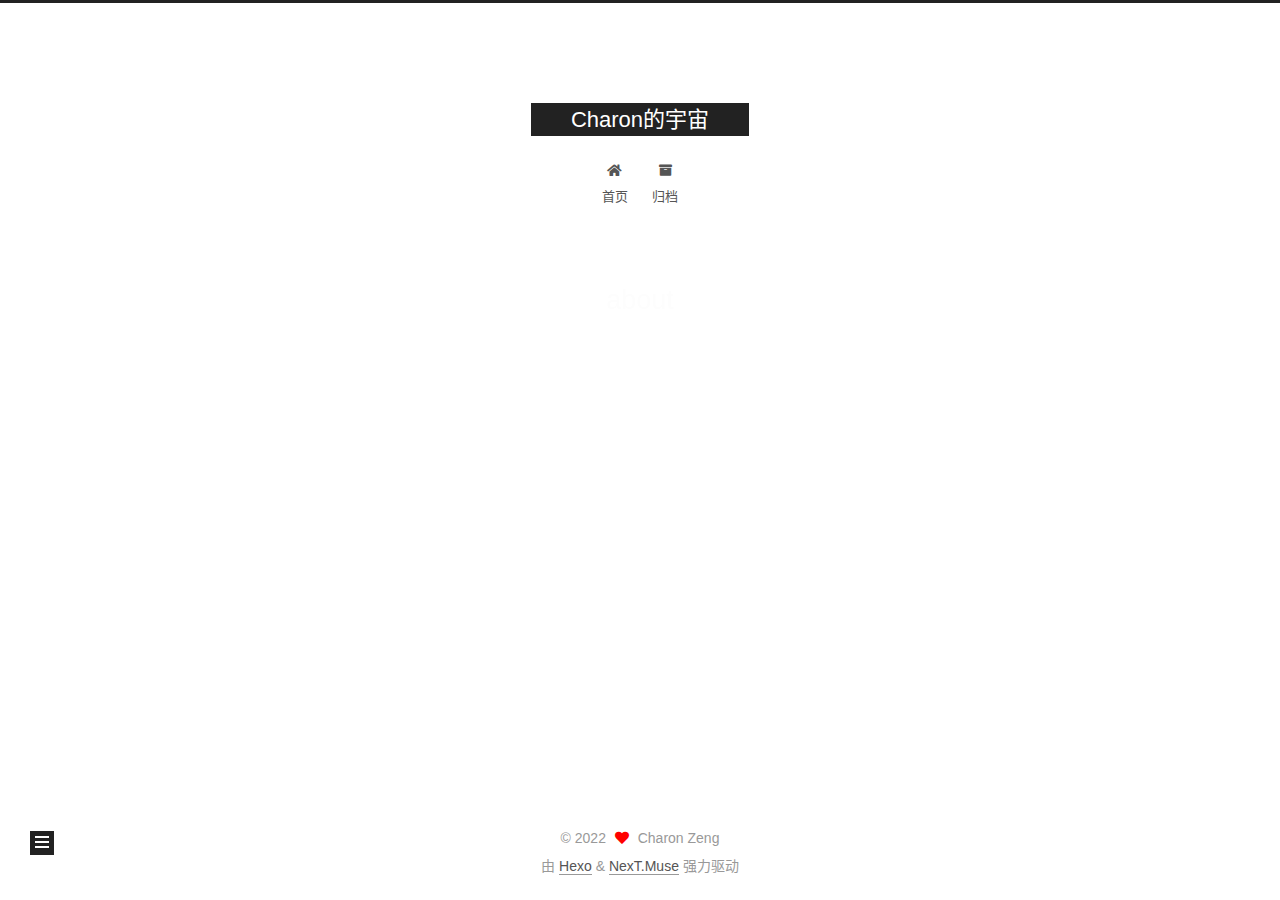
==== about/index.html @ cfe8d16a "Site updated: 2022-10-13 22:20:09" ====
<!DOCTYPE html>
<html lang="zh-CN">
<head>
  <meta charset="UTF-8">
<meta name="viewport" content="width=device-width, initial-scale=1, maximum-scale=2">
<meta name="theme-color" content="#222">
<meta name="generator" content="Hexo 5.4.2">
  <link rel="apple-touch-icon" sizes="180x180" href="/images/apple-touch-icon-next.png">
  <link rel="icon" type="image/png" sizes="32x32" href="/images/favicon-32x32-next.png">
  <link rel="icon" type="image/png" sizes="16x16" href="/images/favicon-16x16-next.png">
  <link rel="mask-icon" href="/images/logo.svg" color="#222">

<link rel="stylesheet" href="/css/main.css">


<link rel="stylesheet" href="/lib/font-awesome/css/all.min.css">

<script id="hexo-configurations">
    var NexT = window.NexT || {};
    var CONFIG = {"hostname":"example.com","root":"/","scheme":"Muse","version":"7.8.0","exturl":false,"sidebar":{"position":"left","display":"post","padding":18,"offset":12,"onmobile":false},"copycode":{"enable":false,"show_result":false,"style":null},"back2top":{"enable":true,"sidebar":false,"scrollpercent":false},"bookmark":{"enable":false,"color":"#222","save":"auto"},"fancybox":false,"mediumzoom":false,"lazyload":false,"pangu":false,"comments":{"style":"tabs","active":null,"storage":true,"lazyload":false,"nav":null},"algolia":{"hits":{"per_page":10},"labels":{"input_placeholder":"Search for Posts","hits_empty":"We didn't find any results for the search: ${query}","hits_stats":"${hits} results found in ${time} ms"}},"localsearch":{"enable":false,"trigger":"auto","top_n_per_article":1,"unescape":false,"preload":false},"motion":{"enable":true,"async":false,"transition":{"post_block":"fadeIn","post_header":"slideDownIn","post_body":"slideDownIn","coll_header":"slideLeftIn","sidebar":"slideUpIn"}}};
  </script>

  <meta name="description" content="功不唐捐">
<meta property="og:type" content="website">
<meta property="og:title" content="about">
<meta property="og:url" content="http://example.com/about/index.html">
<meta property="og:site_name" content="Charon的宇宙">
<meta property="og:description" content="功不唐捐">
<meta property="og:locale" content="zh_CN">
<meta property="article:published_time" content="2022-10-13T14:19:24.000Z">
<meta property="article:modified_time" content="2022-10-13T14:19:38.673Z">
<meta property="article:author" content="Charon Zeng">
<meta name="twitter:card" content="summary">

<link rel="canonical" href="http://example.com/about/">


<script id="page-configurations">
  // https://hexo.io/docs/variables.html
  CONFIG.page = {
    sidebar: "",
    isHome : false,
    isPost : false,
    lang   : 'zh-CN'
  };
</script>

  <title>about | Charon的宇宙
</title>
  






  <noscript>
  <style>
  .use-motion .brand,
  .use-motion .menu-item,
  .sidebar-inner,
  .use-motion .post-block,
  .use-motion .pagination,
  .use-motion .comments,
  .use-motion .post-header,
  .use-motion .post-body,
  .use-motion .collection-header { opacity: initial; }

  .use-motion .site-title,
  .use-motion .site-subtitle {
    opacity: initial;
    top: initial;
  }

  .use-motion .logo-line-before i { left: initial; }
  .use-motion .logo-line-after i { right: initial; }
  </style>
</noscript>

</head>

<body itemscope itemtype="http://schema.org/WebPage">
  <div class="container use-motion">
    <div class="headband"></div>

    <header class="header" itemscope itemtype="http://schema.org/WPHeader">
      <div class="header-inner"><div class="site-brand-container">
  <div class="site-nav-toggle">
    <div class="toggle" aria-label="切换导航栏">
      <span class="toggle-line toggle-line-first"></span>
      <span class="toggle-line toggle-line-middle"></span>
      <span class="toggle-line toggle-line-last"></span>
    </div>
  </div>

  <div class="site-meta">

    <a href="/" class="brand" rel="start">
      <span class="logo-line-before"><i></i></span>
      <h1 class="site-title">Charon的宇宙</h1>
      <span class="logo-line-after"><i></i></span>
    </a>
  </div>

  <div class="site-nav-right">
    <div class="toggle popup-trigger">
    </div>
  </div>
</div>




<nav class="site-nav">
  <ul id="menu" class="main-menu menu">
        <li class="menu-item menu-item-home">

    <a href="/" rel="section"><i class="fa fa-home fa-fw"></i>首页</a>

  </li>
        <li class="menu-item menu-item-archives">

    <a href="/archives/" rel="section"><i class="fa fa-archive fa-fw"></i>归档</a>

  </li>
  </ul>
</nav>




</div>
    </header>

    
  <div class="back-to-top">
    <i class="fa fa-arrow-up"></i>
    <span>0%</span>
  </div>


    <main class="main">
      <div class="main-inner">
        <div class="content-wrap">
          
  
  

          <div class="content page posts-expand">
            

    
    
    
    <div class="post-block" lang="zh-CN">
      <header class="post-header">

<h1 class="post-title" itemprop="name headline">about
</h1>

<div class="post-meta">
  

</div>

</header>

      
      
      
      <div class="post-body">
          
      </div>
      
      
      
    </div>
    

    
    
    


          </div>
          

<script>
  window.addEventListener('tabs:register', () => {
    let { activeClass } = CONFIG.comments;
    if (CONFIG.comments.storage) {
      activeClass = localStorage.getItem('comments_active') || activeClass;
    }
    if (activeClass) {
      let activeTab = document.querySelector(`a[href="#comment-${activeClass}"]`);
      if (activeTab) {
        activeTab.click();
      }
    }
  });
  if (CONFIG.comments.storage) {
    window.addEventListener('tabs:click', event => {
      if (!event.target.matches('.tabs-comment .tab-content .tab-pane')) return;
      let commentClass = event.target.classList[1];
      localStorage.setItem('comments_active', commentClass);
    });
  }
</script>

        </div>
          
  
  <div class="toggle sidebar-toggle">
    <span class="toggle-line toggle-line-first"></span>
    <span class="toggle-line toggle-line-middle"></span>
    <span class="toggle-line toggle-line-last"></span>
  </div>

  <aside class="sidebar">
    <div class="sidebar-inner">

      <ul class="sidebar-nav motion-element">
        <li class="sidebar-nav-toc">
          文章目录
        </li>
        <li class="sidebar-nav-overview">
          站点概览
        </li>
      </ul>

      <!--noindex-->
      <div class="post-toc-wrap sidebar-panel">
      </div>
      <!--/noindex-->

      <div class="site-overview-wrap sidebar-panel">
        <div class="site-author motion-element" itemprop="author" itemscope itemtype="http://schema.org/Person">
  <p class="site-author-name" itemprop="name">Charon Zeng</p>
  <div class="site-description" itemprop="description">功不唐捐</div>
</div>
<div class="site-state-wrap motion-element">
  <nav class="site-state">
      <div class="site-state-item site-state-posts">
          <a href="/archives/">
        
          <span class="site-state-item-count">1</span>
          <span class="site-state-item-name">日志</span>
        </a>
      </div>
  </nav>
</div>



      </div>

    </div>
  </aside>
  <div id="sidebar-dimmer"></div>


      </div>
    </main>

    <footer class="footer">
      <div class="footer-inner">
        

        

<div class="copyright">
  
  &copy; 
  <span itemprop="copyrightYear">2022</span>
  <span class="with-love">
    <i class="fa fa-heart"></i>
  </span>
  <span class="author" itemprop="copyrightHolder">Charon Zeng</span>
</div>
  <div class="powered-by">由 <a href="https://hexo.io/" class="theme-link" rel="noopener" target="_blank">Hexo</a> & <a href="https://muse.theme-next.org/" class="theme-link" rel="noopener" target="_blank">NexT.Muse</a> 强力驱动
  </div>

        








      </div>
    </footer>
  </div>

  
  <script src="/lib/anime.min.js"></script>
  <script src="/lib/velocity/velocity.min.js"></script>
  <script src="/lib/velocity/velocity.ui.min.js"></script>

<script src="/js/utils.js"></script>

<script src="/js/motion.js"></script>


<script src="/js/schemes/muse.js"></script>


<script src="/js/next-boot.js"></script>




  















  

  

</body>
</html>
---- css/main.css ----
:root {
  --body-bg-color: #fff;
  --content-bg-color: #fff;
  --card-bg-color: #f5f5f5;
  --text-color: #555;
  --blockquote-color: #666;
  --link-color: #555;
  --link-hover-color: #222;
  --brand-color: #fff;
  --brand-hover-color: #fff;
  --table-row-odd-bg-color: #f9f9f9;
  --table-row-hover-bg-color: #f5f5f5;
  --menu-item-bg-color: #f5f5f5;
  --btn-default-bg: #222;
  --btn-default-color: #fff;
  --btn-default-border-color: #222;
  --btn-default-hover-bg: #fff;
  --btn-default-hover-color: #222;
  --btn-default-hover-border-color: #222;
}
html {
  line-height: 1.15; /* 1 */
  -webkit-text-size-adjust: 100%; /* 2 */
}
body {
  margin: 0;
}
main {
  display: block;
}
h1 {
  font-size: 2em;
  margin: 0.67em 0;
}
hr {
  box-sizing: content-box; /* 1 */
  height: 0; /* 1 */
  overflow: visible; /* 2 */
}
pre {
  font-family: monospace, monospace; /* 1 */
  font-size: 1em; /* 2 */
}
a {
  background: transparent;
}
abbr[title] {
  border-bottom: none; /* 1 */
  text-decoration: underline; /* 2 */
  text-decoration: underline dotted; /* 2 */
}
b,
strong {
  font-weight: bolder;
}
code,
kbd,
samp {
  font-family: monospace, monospace; /* 1 */
  font-size: 1em; /* 2 */
}
small {
  font-size: 80%;
}
sub,
sup {
  font-size: 75%;
  line-height: 0;
  position: relative;
  vertical-align: baseline;
}
sub {
  bottom: -0.25em;
}
sup {
  top: -0.5em;
}
img {
  border-style: none;
}
button,
input,
optgroup,
select,
textarea {
  font-family: inherit; /* 1 */
  font-size: 100%; /* 1 */
  line-height: 1.15; /* 1 */
  margin: 0; /* 2 */
}
button,
input {
/* 1 */
  overflow: visible;
}
button,
select {
/* 1 */
  text-transform: none;
}
button,
[type='button'],
[type='reset'],
[type='submit'] {
  -webkit-appearance: button;
}
button::-moz-focus-inner,
[type='button']::-moz-focus-inner,
[type='reset']::-moz-focus-inner,
[type='submit']::-moz-focus-inner {
  border-style: none;
  padding: 0;
}
button:-moz-focusring,
[type='button']:-moz-focusring,
[type='reset']:-moz-focusring,
[type='submit']:-moz-focusring {
  outline: 1px dotted ButtonText;
}
fieldset {
  padding: 0.35em 0.75em 0.625em;
}
legend {
  box-sizing: border-box; /* 1 */
  color: inherit; /* 2 */
  display: table; /* 1 */
  max-width: 100%; /* 1 */
  padding: 0; /* 3 */
  white-space: normal; /* 1 */
}
progress {
  vertical-align: baseline;
}
textarea {
  overflow: auto;
}
[type='checkbox'],
[type='radio'] {
  box-sizing: border-box; /* 1 */
  padding: 0; /* 2 */
}
[type='number']::-webkit-inner-spin-button,
[type='number']::-webkit-outer-spin-button {
  height: auto;
}
[type='search'] {
  outline-offset: -2px; /* 2 */
  -webkit-appearance: textfield; /* 1 */
}
[type='search']::-webkit-search-decoration {
  -webkit-appearance: none;
}
::-webkit-file-upload-button {
  font: inherit; /* 2 */
  -webkit-appearance: button; /* 1 */
}
details {
  display: block;
}
summary {
  display: list-item;
}
template {
  display: none;
}
[hidden] {
  display: none;
}
::selection {
  background: #262a30;
  color: #eee;
}
html,
body {
  height: 100%;
}
body {
  background: var(--body-bg-color);
  color: var(--text-color);
  font-family: 'Lato', "PingFang SC", "Microsoft YaHei", sans-serif;
  font-size: 1em;
  line-height: 2;
}
@media (max-width: 991px) {
  body {
    padding-left: 0 !important;
    padding-right: 0 !important;
  }
}
h1,
h2,
h3,
h4,
h5,
h6 {
  font-family: 'Lato', "PingFang SC", "Microsoft YaHei", sans-serif;
  font-weight: bold;
  line-height: 1.5;
  margin: 20px 0 15px;
}
h1 {
  font-size: 1.5em;
}
h2 {
  font-size: 1.375em;
}
h3 {
  font-size: 1.25em;
}
h4 {
  font-size: 1.125em;
}
h5 {
  font-size: 1em;
}
h6 {
  font-size: 0.875em;
}
p {
  margin: 0 0 20px 0;
}
a,
span.exturl {
  border-bottom: 1px solid #999;
  color: var(--link-color);
  outline: 0;
  text-decoration: none;
  overflow-wrap: break-word;
  word-wrap: break-word;
  cursor: pointer;
}
a:hover,
span.exturl:hover {
  border-bottom-color: var(--link-hover-color);
  color: var(--link-hover-color);
}
iframe,
img,
video {
  display: block;
  margin-left: auto;
  margin-right: auto;
  max-width: 100%;
}
hr {
  background-image: repeating-linear-gradient(-45deg, #ddd, #ddd 4px, transparent 4px, transparent 8px);
  border: 0;
  height: 3px;
  margin: 40px 0;
}
blockquote {
  border-left: 4px solid #ddd;
  color: var(--blockquote-color);
  margin: 0;
  padding: 0 15px;
}
blockquote cite::before {
  content: '-';
  padding: 0 5px;
}
dt {
  font-weight: bold;
}
dd {
  margin: 0;
  padding: 0;
}
kbd {
  background-color: #f5f5f5;
  background-image: linear-gradient(#eee, #fff, #eee);
  border: 1px solid #ccc;
  border-radius: 0.2em;
  box-shadow: 0.1em 0.1em 0.2em rgba(0,0,0,0.1);
  color: #555;
  font-family: inherit;
  padding: 0.1em 0.3em;
  white-space: nowrap;
}
.table-container {
  overflow: auto;
}
table {
  border-collapse: collapse;
  border-spacing: 0;
  font-size: 0.875em;
  margin: 0 0 20px 0;
  width: 100%;
}
tbody tr:nth-of-type(odd) {
  background: var(--table-row-odd-bg-color);
}
tbody tr:hover {
  background: var(--table-row-hover-bg-color);
}
caption,
th,
td {
  font-weight: normal;
  padding: 8px;
  vertical-align: middle;
}
th,
td {
  border: 1px solid #ddd;
  border-bottom: 3px solid #ddd;
}
th {
  font-weight: 700;
  padding-bottom: 10px;
}
td {
  border-bottom-width: 1px;
}
.btn {
  background: var(--btn-default-bg);
  border: 2px solid var(--btn-default-border-color);
  border-radius: 0;
  color: var(--btn-default-color);
  display: inline-block;
  font-size: 0.875em;
  line-height: 2;
  padding: 0 20px;
  text-decoration: none;
  transition-property: background-color;
  transition-delay: 0s;
  transition-duration: 0.2s;
  transition-timing-function: ease-in-out;
}
.btn:hover {
  background: var(--btn-default-hover-bg);
  border-color: var(--btn-default-hover-border-color);
  color: var(--btn-default-hover-color);
}
.btn + .btn {
  margin: 0 0 8px 8px;
}
.btn .fa-fw {
  text-align: left;
  width: 1.285714285714286em;
}
.toggle {
  line-height: 0;
}
.toggle .toggle-line {
  background: #fff;
  display: inline-block;
  height: 2px;
  left: 0;
  position: relative;
  top: 0;
  transition: all 0.4s;
  vertical-align: top;
  width: 100%;
}
.toggle .toggle-line:not(:first-child) {
  margin-top: 3px;
}
.toggle.toggle-arrow .toggle-line-first {
  left: 50%;
  top: 2px;
  transform: rotate(45deg);
  width: 50%;
}
.toggle.toggle-arrow .toggle-line-middle {
  left: 2px;
  width: 90%;
}
.toggle.toggle-arrow .toggle-line-last {
  left: 50%;
  top: -2px;
  transform: rotate(-45deg);
  width: 50%;
}
.toggle.toggle-close .toggle-line-first {
  transform: rotate(-45deg);
  top: 5px;
}
.toggle.toggle-close .toggle-line-middle {
  opacity: 0;
}
.toggle.toggle-close .toggle-line-last {
  transform: rotate(45deg);
  top: -5px;
}
.highlight,
pre {
  background: #f7f7f7;
  color: #4d4d4c;
  line-height: 1.6;
  margin: 0 auto 20px;
}
pre,
code {
  font-family: consolas, Menlo, monospace, "PingFang SC", "Microsoft YaHei";
}
code {
  background: #eee;
  border-radius: 3px;
  color: #555;
  padding: 2px 4px;
  overflow-wrap: break-word;
  word-wrap: break-word;
}
.highlight *::selection {
  background: #d6d6d6;
}
.highlight pre {
  border: 0;
  margin: 0;
  padding: 10px 0;
}
.highlight table {
  border: 0;
  margin: 0;
  width: auto;
}
.highlight td {
  border: 0;
  padding: 0;
}
.highlight figcaption {
  background: #eff2f3;
  color: #4d4d4c;
  display: flex;
  font-size: 0.875em;
  justify-content: space-between;
  line-height: 1.2;
  padding: 0.5em;
}
.highlight figcaption a {
  color: #4d4d4c;
}
.highlight figcaption a:hover {
  border-bottom-color: #4d4d4c;
}
.highlight .gutter {
  -moz-user-select: none;
  -ms-user-select: none;
  -webkit-user-select: none;
  user-select: none;
}
.highlight .gutter pre {
  background: #eff2f3;
  color: #869194;
  padding-left: 10px;
  padding-right: 10px;
  text-align: right;
}
.highlight .code pre {
  background: #f7f7f7;
  padding-left: 10px;
  width: 100%;
}
.gist table {
  width: auto;
}
.gist table td {
  border: 0;
}
pre {
  overflow: auto;
  padding: 10px;
}
pre code {
  background: none;
  color: #4d4d4c;
  font-size: 0.875em;
  padding: 0;
  text-shadow: none;
}
pre .deletion {
  background: #fdd;
}
pre .addition {
  background: #dfd;
}
pre .meta {
  color: #eab700;
  -moz-user-select: none;
  -ms-user-select: none;
  -webkit-user-select: none;
  user-select: none;
}
pre .comment {
  color: #8e908c;
}
pre .variable,
pre .attribute,
pre .tag,
pre .name,
pre .regexp,
pre .ruby .constant,
pre .xml .tag .title,
pre .xml .pi,
pre .xml .doctype,
pre .html .doctype,
pre .css .id,
pre .css .class,
pre .css .pseudo {
  color: #c82829;
}
pre .number,
pre .preprocessor,
pre .built_in,
pre .builtin-name,
pre .literal,
pre .params,
pre .constant,
pre .command {
  color: #f5871f;
}
pre .ruby .class .title,
pre .css .rules .attribute,
pre .string,
pre .symbol,
pre .value,
pre .inheritance,
pre .header,
pre .ruby .symbol,
pre .xml .cdata,
pre .special,
pre .formula {
  color: #718c00;
}
pre .title,
pre .css .hexcolor {
  color: #3e999f;
}
pre .function,
pre .python .decorator,
pre .python .title,
pre .ruby .function .title,
pre .ruby .title .keyword,
pre .perl .sub,
pre .javascript .title,
pre .coffeescript .title {
  color: #4271ae;
}
pre .keyword,
pre .javascript .function {
  color: #8959a8;
}
.blockquote-center {
  border-left: none;
  margin: 40px 0;
  padding: 0;
  position: relative;
  text-align: center;
}
.blockquote-center .fa {
  display: block;
  opacity: 0.6;
  position: absolute;
  width: 100%;
}
.blockquote-center .fa-quote-left {
  border-top: 1px solid #ccc;
  text-align: left;
  top: -20px;
}
.blockquote-center .fa-quote-right {
  border-bottom: 1px solid #ccc;
  text-align: right;
  bottom: -20px;
}
.blockquote-center p,
.blockquote-center div {
  text-align: center;
}
.post-body .group-picture img {
  margin: 0 auto;
  padding: 0 3px;
}
.group-picture-row {
  margin-bottom: 6px;
  overflow: hidden;
}
.group-picture-column {
  float: left;
  margin-bottom: 10px;
}
.post-body .label {
  color: #555;
  display: inline;
  padding: 0 2px;
}
.post-body .label.default {
  background: #f0f0f0;
}
.post-body .label.primary {
  background: #efe6f7;
}
.post-body .label.info {
  background: #e5f2f8;
}
.post-body .label.success {
  background: #e7f4e9;
}
.post-body .label.warning {
  background: #fcf6e1;
}
.post-body .label.danger {
  background: #fae8eb;
}
.post-body .tabs {
  margin-bottom: 20px;
}
.post-body .tabs,
.tabs-comment {
  display: block;
  padding-top: 10px;
  position: relative;
}
.post-body .tabs ul.nav-tabs,
.tabs-comment ul.nav-tabs {
  display: flex;
  flex-wrap: wrap;
  margin: 0;
  margin-bottom: -1px;
  padding: 0;
}
@media (max-width: 413px) {
  .post-body .tabs ul.nav-tabs,
  .tabs-comment ul.nav-tabs {
    display: block;
    margin-bottom: 5px;
  }
}
.post-body .tabs ul.nav-tabs li.tab,
.tabs-comment ul.nav-tabs li.tab {
  border-bottom: 1px solid #ddd;
  border-left: 1px solid transparent;
  border-right: 1px solid transparent;
  border-top: 3px solid transparent;
  flex-grow: 1;
  list-style-type: none;
  border-radius: 0 0 0 0;
}
@media (max-width: 413px) {
  .post-body .tabs ul.nav-tabs li.tab,
  .tabs-comment ul.nav-tabs li.tab {
    border-bottom: 1px solid transparent;
    border-left: 3px solid transparent;
    border-right: 1px solid transparent;
    border-top: 1px solid transparent;
  }
}
@media (max-width: 413px) {
  .post-body .tabs ul.nav-tabs li.tab,
  .tabs-comment ul.nav-tabs li.tab {
    border-radius: 0;
  }
}
.post-body .tabs ul.nav-tabs li.tab a,
.tabs-comment ul.nav-tabs li.tab a {
  border-bottom: initial;
  display: block;
  line-height: 1.8;
  outline: 0;
  padding: 0.25em 0.75em;
  text-align: center;
  transition-delay: 0s;
  transition-duration: 0.2s;
  transition-timing-function: ease-out;
}
.post-body .tabs ul.nav-tabs li.tab a i,
.tabs-comment ul.nav-tabs li.tab a i {
  width: 1.285714285714286em;
}
.post-body .tabs ul.nav-tabs li.tab.active,
.tabs-comment ul.nav-tabs li.tab.active {
  border-bottom: 1px solid transparent;
  border-left: 1px solid #ddd;
  border-right: 1px solid #ddd;
  border-top: 3px solid #fc6423;
}
@media (max-width: 413px) {
  .post-body .tabs ul.nav-tabs li.tab.active,
  .tabs-comment ul.nav-tabs li.tab.active {
    border-bottom: 1px solid #ddd;
    border-left: 3px solid #fc6423;
    border-right: 1px solid #ddd;
    border-top: 1px solid #ddd;
  }
}
.post-body .tabs ul.nav-tabs li.tab.active a,
.tabs-comment ul.nav-tabs li.tab.active a {
  color: var(--link-color);
  cursor: default;
}
.post-body .tabs .tab-content .tab-pane,
.tabs-comment .tab-content .tab-pane {
  border: 1px solid #ddd;
  border-top: 0;
  padding: 20px 20px 0 20px;
  border-radius: 0;
}
.post-body .tabs .tab-content .tab-pane:not(.active),
.tabs-comment .tab-content .tab-pane:not(.active) {
  display: none;
}
.post-body .tabs .tab-content .tab-pane.active,
.tabs-comment .tab-content .tab-pane.active {
  display: block;
}
.post-body .tabs .tab-content .tab-pane.active:nth-of-type(1),
.tabs-comment .tab-content .tab-pane.active:nth-of-type(1) {
  border-radius: 0 0 0 0;
}
@media (max-width: 413px) {
  .post-body .tabs .tab-content .tab-pane.active:nth-of-type(1),
  .tabs-comment .tab-content .tab-pane.active:nth-of-type(1) {
    border-radius: 0;
  }
}
.post-body .note {
  border-radius: 3px;
  margin-bottom: 20px;
  padding: 1em;
  position: relative;
  border: 1px solid #eee;
  border-left-width: 5px;
}
.post-body .note h2,
.post-body .note h3,
.post-body .note h4,
.post-body .note h5,
.post-body .note h6 {
  margin-top: 0;
  border-bottom: initial;
  margin-bottom: 0;
  padding-top: 0;
}
.post-body .note p:first-child,
.post-body .note ul:first-child,
.post-body .note ol:first-child,
.post-body .note table:first-child,
.post-body .note pre:first-child,
.post-body .note blockquote:first-child,
.post-body .note img:first-child {
  margin-top: 0;
}
.post-body .note p:last-child,
.post-body .note ul:last-child,
.post-body .note ol:last-child,
.post-body .note table:last-child,
.post-body .note pre:last-child,
.post-body .note blockquote:last-child,
.post-body .note img:last-child {
  margin-bottom: 0;
}
.post-body .note.default {
  border-left-color: #777;
}
.post-body .note.default h2,
.post-body .note.default h3,
.post-body .note.default h4,
.post-body .note.default h5,
.post-body .note.default h6 {
  color: #777;
}
.post-body .note.primary {
  border-left-color: #6f42c1;
}
.post-body .note.primary h2,
.post-body .note.primary h3,
.post-body .note.primary h4,
.post-body .note.primary h5,
.post-body .note.primary h6 {
  color: #6f42c1;
}
.post-body .note.info {
  border-left-color: #428bca;
}
.post-body .note.info h2,
.post-body .note.info h3,
.post-body .note.info h4,
.post-body .note.info h5,
.post-body .note.info h6 {
  color: #428bca;
}
.post-body .note.success {
  border-left-color: #5cb85c;
}
.post-body .note.success h2,
.post-body .note.success h3,
.post-body .note.success h4,
.post-body .note.success h5,
.post-body .note.success h6 {
  color: #5cb85c;
}
.post-body .note.warning {
  border-left-color: #f0ad4e;
}
.post-body .note.warning h2,
.post-body .note.warning h3,
.post-body .note.warning h4,
.post-body .note.warning h5,
.post-body .note.warning h6 {
  color: #f0ad4e;
}
.post-body .note.danger {
  border-left-color: #d9534f;
}
.post-body .note.danger h2,
.post-body .note.danger h3,
.post-body .note.danger h4,
.post-body .note.danger h5,
.post-body .note.danger h6 {
  color: #d9534f;
}
.pagination .prev,
.pagination .next,
.pagination .page-number,
.pagination .space {
  display: inline-block;
  margin: 0 10px;
  padding: 0 11px;
  position: relative;
  top: -1px;
}
@media (max-width: 767px) {
  .pagination .prev,
  .pagination .next,
  .pagination .page-number,
  .pagination .space {
    margin: 0 5px;
  }
}
.pagination {
  border-top: 1px solid #eee;
  margin: 120px 0 0;
  text-align: center;
}
.pagination .prev,
.pagination .next,
.pagination .page-number {
  border-bottom: 0;
  border-top: 1px solid #eee;
  transition-property: border-color;
  transition-delay: 0s;
  transition-duration: 0.2s;
  transition-timing-function: ease-in-out;
}
.pagination .prev:hover,
.pagination .next:hover,
.pagination .page-number:hover {
  border-top-color: #222;
}
.pagination .space {
  margin: 0;
  padding: 0;
}
.pagination .prev {
  margin-left: 0;
}
.pagination .next {
  margin-right: 0;
}
.pagination .page-number.current {
  background: #ccc;
  border-top-color: #ccc;
  color: #fff;
}
@media (max-width: 767px) {
  .pagination {
    border-top: none;
  }
  .pagination .prev,
  .pagination .next,
  .pagination .page-number {
    border-bottom: 1px solid #eee;
    border-top: 0;
    margin-bottom: 10px;
    padding: 0 10px;
  }
  .pagination .prev:hover,
  .pagination .next:hover,
  .pagination .page-number:hover {
    border-bottom-color: #222;
  }
}
.comments {
  margin-top: 60px;
  overflow: hidden;
}
.comment-button-group {
  display: flex;
  flex-wrap: wrap-reverse;
  justify-content: center;
  margin: 1em 0;
}
.comment-button-group .comment-button {
  margin: 0.1em 0.2em;
}
.comment-button-group .comment-button.active {
  background: var(--btn-default-hover-bg);
  border-color: var(--btn-default-hover-border-color);
  color: var(--btn-default-hover-color);
}
.comment-position {
  display: none;
}
.comment-position.active {
  display: block;
}
.tabs-comment {
  background: var(--content-bg-color);
  margin-top: 4em;
  padding-top: 0;
}
.tabs-comment .comments {
  border: 0;
  box-shadow: none;
  margin-top: 0;
  padding-top: 0;
}
.container {
  min-height: 100%;
  position: relative;
}
.main-inner {
  margin: 0 auto;
  width: 700px;
}
@media (min-width: 1200px) {
  .main-inner {
    width: 800px;
  }
}
@media (min-width: 1600px) {
  .main-inner {
    width: 900px;
  }
}
@media (max-width: 767px) {
  .content-wrap {
    padding: 0 20px;
  }
}
.header {
  background: transparent;
}
.header-inner {
  margin: 0 auto;
  width: 700px;
}
@media (min-width: 1200px) {
  .header-inner {
    width: 800px;
  }
}
@media (min-width: 1600px) {
  .header-inner {
    width: 900px;
  }
}
.site-brand-container {
  display: flex;
  flex-shrink: 0;
  padding: 0 10px;
}
.headband {
  background: #222;
  height: 3px;
}
.site-meta {
  flex-grow: 1;
  text-align: center;
}
@media (max-width: 767px) {
  .site-meta {
    text-align: center;
  }
}
.brand {
  border-bottom: none;
  color: var(--brand-color);
  display: inline-block;
  line-height: 1.375em;
  padding: 0 40px;
  position: relative;
}
.brand:hover {
  color: var(--brand-hover-color);
}
.site-title {
  font-family: 'Lato', "PingFang SC", "Microsoft YaHei", sans-serif;
  font-size: 1.375em;
  font-weight: normal;
  margin: 0;
}
.site-subtitle {
  color: #999;
  font-size: 0.8125em;
  margin: 10px 0;
}
.use-motion .brand {
  opacity: 0;
}
.use-motion .site-title,
.use-motion .site-subtitle,
.use-motion .custom-logo-image {
  opacity: 0;
  position: relative;
  top: -10px;
}
.site-nav-toggle,
.site-nav-right {
  display: none;
}
@media (max-width: 767px) {
  .site-nav-toggle,
  .site-nav-right {
    display: flex;
    flex-direction: column;
    justify-content: center;
  }
}
.site-nav-toggle .toggle,
.site-nav-right .toggle {
  color: var(--text-color);
  padding: 10px;
  width: 22px;
}
.site-nav-toggle .toggle .toggle-line,
.site-nav-right .toggle .toggle-line {
  background: var(--text-color);
  border-radius: 1px;
}
.site-nav {
  display: block;
}
@media (max-width: 767px) {
  .site-nav {
    clear: both;
    display: none;
  }
}
.site-nav.site-nav-on {
  display: block;
}
.menu {
  margin-top: 20px;
  padding-left: 0;
  text-align: center;
}
.menu-item {
  display: inline-block;
  list-style: none;
  margin: 0 10px;
}
@media (max-width: 767px) {
  .menu-item {
    display: block;
    margin-top: 10px;
  }
  .menu-item.menu-item-search {
    display: none;
  }
}
.menu-item a,
.menu-item span.exturl {
  border-bottom: 0;
  display: block;
  font-size: 0.8125em;
  transition-property: border-color;
  transition-delay: 0s;
  transition-duration: 0.2s;
  transition-timing-function: ease-in-out;
}
@media (hover: none) {
  .menu-item a:hover,
  .menu-item span.exturl:hover {
    border-bottom-color: transparent !important;
  }
}
.menu-item .fa,
.menu-item .fab,
.menu-item .far,
.menu-item .fas {
  margin-right: 8px;
}
.menu-item .badge {
  display: inline-block;
  font-weight: bold;
  line-height: 1;
  margin-left: 0.35em;
  margin-top: 0.35em;
  text-align: center;
  white-space: nowrap;
}
@media (max-width: 767px) {
  .menu-item .badge {
    float: right;
    margin-left: 0;
  }
}
.menu-item-active a,
.menu .menu-item a:hover,
.menu .menu-item span.exturl:hover {
  background: var(--menu-item-bg-color);
}
.use-motion .menu-item {
  opacity: 0;
}
.sidebar {
  background: #222;
  bottom: 0;
  box-shadow: inset 0 2px 6px #000;
  position: fixed;
  top: 0;
}
@media (max-width: 991px) {
  .sidebar {
    display: none;
  }
}
.sidebar-inner {
  color: #999;
  padding: 18px 10px;
  text-align: center;
}
.cc-license {
  margin-top: 10px;
  text-align: center;
}
.cc-license .cc-opacity {
  border-bottom: none;
  opacity: 0.7;
}
.cc-license .cc-opacity:hover {
  opacity: 0.9;
}
.cc-license img {
  display: inline-block;
}
.site-author-image {
  border: 2px solid #333;
  display: block;
  margin: 0 auto;
  max-width: 96px;
  padding: 2px;
}
.site-author-name {
  color: #f5f5f5;
  font-weight: normal;
  margin: 5px 0 0;
  text-align: center;
}
.site-description {
  color: #999;
  font-size: 1em;
  margin-top: 5px;
  text-align: center;
}
.links-of-author {
  margin-top: 15px;
}
.links-of-author a,
.links-of-author span.exturl {
  border-bottom-color: #555;
  display: inline-block;
  font-size: 0.8125em;
  margin-bottom: 10px;
  margin-right: 10px;
  vertical-align: middle;
}
.links-of-author a::before,
.links-of-author span.exturl::before {
  background: #7fcff4;
  border-radius: 50%;
  content: ' ';
  display: inline-block;
  height: 4px;
  margin-right: 3px;
  vertical-align: middle;
  width: 4px;
}
.sidebar-button {
  margin-top: 15px;
}
.sidebar-button a {
  border: 1px solid #fc6423;
  border-radius: 4px;
  color: #fc6423;
  display: inline-block;
  padding: 0 15px;
}
.sidebar-button a .fa,
.sidebar-button a .fab,
.sidebar-button a .far,
.sidebar-button a .fas {
  margin-right: 5px;
}
.sidebar-button a:hover {
  background: #fc6423;
  border: 1px solid #fc6423;
  color: #fff;
}
.sidebar-button a:hover .fa,
.sidebar-button a:hover .fab,
.sidebar-button a:hover .far,
.sidebar-button a:hover .fas {
  color: #fff;
}
.links-of-blogroll {
  font-size: 0.8125em;
  margin-top: 10px;
}
.links-of-blogroll-title {
  font-size: 0.875em;
  font-weight: 600;
  margin-top: 0;
}
.links-of-blogroll-list {
  list-style: none;
  margin: 0;
  padding: 0;
}
#sidebar-dimmer {
  display: none;
}
@media (max-width: 767px) {
  #sidebar-dimmer {
    background: #000;
    display: block;
    height: 100%;
    left: 100%;
    opacity: 0;
    position: fixed;
    top: 0;
    width: 100%;
    z-index: 1100;
  }
  .sidebar-active + #sidebar-dimmer {
    opacity: 0.7;
    transform: translateX(-100%);
    transition: opacity 0.5s;
  }
}
.sidebar-nav {
  margin: 0;
  padding-bottom: 20px;
  padding-left: 0;
}
.sidebar-nav li {
  border-bottom: 1px solid transparent;
  color: #666;
  cursor: pointer;
  display: inline-block;
  font-size: 0.875em;
}
.sidebar-nav li.sidebar-nav-overview {
  margin-left: 10px;
}
.sidebar-nav li:hover {
  color: #f5f5f5;
}
.sidebar-nav .sidebar-nav-active {
  border-bottom-color: #87daff;
  color: #87daff;
}
.sidebar-nav .sidebar-nav-active:hover {
  color: #87daff;
}
.sidebar-panel {
  display: none;
  overflow-x: hidden;
  overflow-y: auto;
}
.sidebar-panel-active {
  display: block;
}
.sidebar-toggle {
  background: #222;
  bottom: 45px;
  cursor: pointer;
  height: 14px;
  left: 30px;
  padding: 5px;
  position: fixed;
  width: 14px;
  z-index: 1300;
}
@media (max-width: 991px) {
  .sidebar-toggle {
    left: 20px;
    opacity: 0.8;
    display: none;
  }
}
.sidebar-toggle:hover .toggle-line {
  background: #87daff;
}
.post-toc {
  font-size: 0.875em;
}
.post-toc ol {
  list-style: none;
  margin: 0;
  padding: 0 2px 5px 10px;
  text-align: left;
}
.post-toc ol > ol {
  padding-left: 0;
}
.post-toc ol a {
  transition-property: all;
  transition-delay: 0s;
  transition-duration: 0.2s;
  transition-timing-function: ease-in-out;
}
.post-toc .nav-item {
  line-height: 1.8;
  overflow: hidden;
  text-overflow: ellipsis;
  white-space: nowrap;
}
.post-toc .nav .nav-child {
  display: none;
}
.post-toc .nav .active > .nav-child {
  display: block;
}
.post-toc .nav .active-current > .nav-child {
  display: block;
}
.post-toc .nav .active-current > .nav-child > .nav-item {
  display: block;
}
.post-toc .nav .active > a {
  border-bottom-color: #87daff;
  color: #87daff;
}
.post-toc .nav .active-current > a {
  color: #87daff;
}
.post-toc .nav .active-current > a:hover {
  color: #87daff;
}
.site-state {
  display: flex;
  justify-content: center;
  line-height: 1.4;
  margin-top: 10px;
  overflow: hidden;
  text-align: center;
  white-space: nowrap;
}
.site-state-item {
  padding: 0 15px;
}
.site-state-item:not(:first-child) {
  border-left: 1px solid #333;
}
.site-state-item a {
  border-bottom: none;
}
.site-state-item-count {
  display: block;
  font-size: 1.25em;
  font-weight: 600;
  text-align: center;
}
.site-state-item-name {
  color: inherit;
  font-size: 0.875em;
}
.footer {
  color: #999;
  font-size: 0.875em;
  padding: 20px 0;
}
.footer.footer-fixed {
  bottom: 0;
  left: 0;
  position: absolute;
  right: 0;
}
.footer-inner {
  box-sizing: border-box;
  margin: 0 auto;
  text-align: center;
  width: 700px;
}
@media (min-width: 1200px) {
  .footer-inner {
    width: 800px;
  }
}
@media (min-width: 1600px) {
  .footer-inner {
    width: 900px;
  }
}
.languages {
  display: inline-block;
  font-size: 1.125em;
  position: relative;
}
.languages .lang-select-label span {
  margin: 0 0.5em;
}
.languages .lang-select {
  height: 100%;
  left: 0;
  opacity: 0;
  position: absolute;
  top: 0;
  width: 100%;
}
.with-love {
  color: #ff0000;
  display: inline-block;
  margin: 0 5px;
}
.powered-by,
.theme-info {
  display: inline-block;
}
@-moz-keyframes iconAnimate {
  0%, 100% {
    transform: scale(1);
  }
  10%, 30% {
    transform: scale(0.9);
  }
  20%, 40%, 60%, 80% {
    transform: scale(1.1);
  }
  50%, 70% {
    transform: scale(1.1);
  }
}
@-webkit-keyframes iconAnimate {
  0%, 100% {
    transform: scale(1);
  }
  10%, 30% {
    transform: scale(0.9);
  }
  20%, 40%, 60%, 80% {
    transform: scale(1.1);
  }
  50%, 70% {
    transform: scale(1.1);
  }
}
@-o-keyframes iconAnimate {
  0%, 100% {
    transform: scale(1);
  }
  10%, 30% {
    transform: scale(0.9);
  }
  20%, 40%, 60%, 80% {
    transform: scale(1.1);
  }
  50%, 70% {
    transform: scale(1.1);
  }
}
@keyframes iconAnimate {
  0%, 100% {
    transform: scale(1);
  }
  10%, 30% {
    transform: scale(0.9);
  }
  20%, 40%, 60%, 80% {
    transform: scale(1.1);
  }
  50%, 70% {
    transform: scale(1.1);
  }
}
.back-to-top {
  font-size: 12px;
  text-align: center;
  transition-delay: 0s;
  transition-duration: 0.2s;
  transition-timing-function: ease-in-out;
}
.back-to-top {
  background: #222;
  bottom: -100px;
  box-sizing: border-box;
  color: #fff;
  cursor: pointer;
  left: 30px;
  opacity: 1;
  padding: 0 6px;
  position: fixed;
  transition-property: bottom;
  z-index: 1300;
  width: 24px;
}
.back-to-top span {
  display: none;
}
.back-to-top:hover {
  color: #87daff;
}
.back-to-top.back-to-top-on {
  bottom: 19px;
}
@media (max-width: 991px) {
  .back-to-top {
    left: 20px;
    opacity: 0.8;
  }
}
.post-body {
  font-family: 'Lato', "PingFang SC", "Microsoft YaHei", sans-serif;
  overflow-wrap: break-word;
  word-wrap: break-word;
}
@media (min-width: 1200px) {
  .post-body {
    font-size: 1.125em;
  }
}
.post-body .exturl .fa {
  font-size: 0.875em;
  margin-left: 4px;
}
.post-body .image-caption,
.post-body .figure .caption {
  color: #999;
  font-size: 0.875em;
  font-weight: bold;
  line-height: 1;
  margin: -20px auto 15px;
  text-align: center;
}
.post-sticky-flag {
  display: inline-block;
  transform: rotate(30deg);
}
.post-button {
  margin-top: 40px;
  text-align: center;
}
.use-motion .post-block,
.use-motion .pagination,
.use-motion .comments {
  opacity: 0;
}
.use-motion .post-header {
  opacity: 0;
}
.use-motion .post-body {
  opacity: 0;
}
.use-motion .collection-header {
  opacity: 0;
}
.posts-collapse {
  margin-left: 35px;
  position: relative;
}
@media (max-width: 767px) {
  .posts-collapse {
    margin-left: 0px;
    margin-right: 0px;
  }
}
.posts-collapse .collection-title {
  font-size: 1.125em;
  position: relative;
}
.posts-collapse .collection-title::before {
  background: #999;
  border: 1px solid #fff;
  border-radius: 50%;
  content: ' ';
  height: 10px;
  left: 0;
  margin-left: -6px;
  margin-top: -4px;
  position: absolute;
  top: 50%;
  width: 10px;
}
.posts-collapse .collection-year {
  font-size: 1.5em;
  font-weight: bold;
  margin: 60px 0;
  position: relative;
}
.posts-collapse .collection-year::before {
  background: #bbb;
  border-radius: 50%;
  content: ' ';
  height: 8px;
  left: 0;
  margin-left: -4px;
  margin-top: -4px;
  position: absolute;
  top: 50%;
  width: 8px;
}
.posts-collapse .collection-header {
  display: block;
  margin: 0 0 0 20px;
}
.posts-collapse .collection-header small {
  color: #bbb;
  margin-left: 5px;
}
.posts-collapse .post-header {
  border-bottom: 1px dashed #ccc;
  margin: 30px 0;
  padding-left: 15px;
  position: relative;
  transition-property: border;
  transition-delay: 0s;
  transition-duration: 0.2s;
  transition-timing-function: ease-in-out;
}
.posts-collapse .post-header::before {
  background: #bbb;
  border: 1px solid #fff;
  border-radius: 50%;
  content: ' ';
  height: 6px;
  left: 0;
  margin-left: -4px;
  position: absolute;
  top: 0.75em;
  transition-property: background;
  width: 6px;
  transition-delay: 0s;
  transition-duration: 0.2s;
  transition-timing-function: ease-in-out;
}
.posts-collapse .post-header:hover {
  border-bottom-color: #666;
}
.posts-collapse .post-header:hover::before {
  background: #222;
}
.posts-collapse .post-meta {
  display: inline;
  font-size: 0.75em;
  margin-right: 10px;
}
.posts-collapse .post-title {
  display: inline;
}
.posts-collapse .post-title a,
.posts-collapse .post-title span.exturl {
  border-bottom: none;
  color: var(--link-color);
}
.posts-collapse .post-title .fa-external-link-alt {
  font-size: 0.875em;
  margin-left: 5px;
}
.posts-collapse::before {
  background: #f5f5f5;
  content: ' ';
  height: 100%;
  left: 0;
  margin-left: -2px;
  position: absolute;
  top: 1.25em;
  width: 4px;
}
.post-eof {
  background: #ccc;
  height: 1px;
  margin: 80px auto 60px;
  text-align: center;
  width: 8%;
}
.post-block:last-of-type .post-eof {
  display: none;
}
.content {
  padding-top: 40px;
}
@media (min-width: 992px) {
  .post-body {
    text-align: justify;
  }
}
@media (max-width: 991px) {
  .post-body {
    text-align: justify;
  }
}
.post-body h1,
.post-body h2,
.post-body h3,
.post-body h4,
.post-body h5,
.post-body h6 {
  padding-top: 10px;
}
.post-body h1 .header-anchor,
.post-body h2 .header-anchor,
.post-body h3 .header-anchor,
.post-body h4 .header-anchor,
.post-body h5 .header-anchor,
.post-body h6 .header-anchor {
  border-bottom-style: none;
  color: #ccc;
  float: right;
  margin-left: 10px;
  visibility: hidden;
}
.post-body h1 .header-anchor:hover,
.post-body h2 .header-anchor:hover,
.post-body h3 .header-anchor:hover,
.post-body h4 .header-anchor:hover,
.post-body h5 .header-anchor:hover,
.post-body h6 .header-anchor:hover {
  color: inherit;
}
.post-body h1:hover .header-anchor,
.post-body h2:hover .header-anchor,
.post-body h3:hover .header-anchor,
.post-body h4:hover .header-anchor,
.post-body h5:hover .header-anchor,
.post-body h6:hover .header-anchor {
  visibility: visible;
}
.post-body iframe,
.post-body img,
.post-body video {
  margin-bottom: 20px;
}
.post-body .video-container {
  height: 0;
  margin-bottom: 20px;
  overflow: hidden;
  padding-top: 75%;
  position: relative;
  width: 100%;
}
.post-body .video-container iframe,
.post-body .video-container object,
.post-body .video-container embed {
  height: 100%;
  left: 0;
  margin: 0;
  position: absolute;
  top: 0;
  width: 100%;
}
.post-gallery {
  align-items: center;
  display: grid;
  grid-gap: 10px;
  grid-template-columns: 1fr 1fr 1fr;
  margin-bottom: 20px;
}
@media (max-width: 767px) {
  .post-gallery {
    grid-template-columns: 1fr 1fr;
  }
}
.post-gallery a {
  border: 0;
}
.post-gallery img {
  margin: 0;
}
.posts-expand .post-header {
  font-size: 1.125em;
}
.posts-expand .post-title {
  font-size: 1.5em;
  font-weight: normal;
  margin: initial;
  text-align: center;
  overflow-wrap: break-word;
  word-wrap: break-word;
}
.posts-expand .post-title-link {
  border-bottom: none;
  color: var(--link-color);
  display: inline-block;
  position: relative;
  vertical-align: top;
}
.posts-expand .post-title-link::before {
  background: var(--link-color);
  bottom: 0;
  content: '';
  height: 2px;
  left: 0;
  position: absolute;
  transform: scaleX(0);
  visibility: hidden;
  width: 100%;
  transition-delay: 0s;
  transition-duration: 0.2s;
  transition-timing-function: ease-in-out;
}
.posts-expand .post-title-link:hover::before {
  transform: scaleX(1);
  visibility: visible;
}
.posts-expand .post-title-link .fa-external-link-alt {
  font-size: 0.875em;
  margin-left: 5px;
}
.posts-expand .post-meta {
  color: #999;
  font-family: 'Lato', "PingFang SC", "Microsoft YaHei", sans-serif;
  font-size: 0.75em;
  margin: 3px 0 60px 0;
  text-align: center;
}
.posts-expand .post-meta .post-description {
  font-size: 0.875em;
  margin-top: 2px;
}
.posts-expand .post-meta time {
  border-bottom: 1px dashed #999;
  cursor: pointer;
}
.post-meta .post-meta-item + .post-meta-item::before {
  content: '|';
  margin: 0 0.5em;
}
.post-meta-divider {
  margin: 0 0.5em;
}
.post-meta-item-icon {
  margin-right: 3px;
}
@media (max-width: 991px) {
  .post-meta-item-icon {
    display: inline-block;
  }
}
@media (max-width: 991px) {
  .post-meta-item-text {
    display: none;
  }
}
.post-nav {
  border-top: 1px solid #eee;
  display: flex;
  justify-content: space-between;
  margin-top: 15px;
  padding: 10px 5px 0;
}
.post-nav-item {
  flex: 1;
}
.post-nav-item a {
  border-bottom: none;
  display: block;
  font-size: 0.875em;
  line-height: 1.6;
  position: relative;
}
.post-nav-item a:active {
  top: 2px;
}
.post-nav-item .fa {
  font-size: 0.75em;
}
.post-nav-item:first-child {
  margin-right: 15px;
}
.post-nav-item:first-child .fa {
  margin-right: 5px;
}
.post-nav-item:last-child {
  margin-left: 15px;
  text-align: right;
}
.post-nav-item:last-child .fa {
  margin-left: 5px;
}
.rtl.post-body p,
.rtl.post-body a,
.rtl.post-body h1,
.rtl.post-body h2,
.rtl.post-body h3,
.rtl.post-body h4,
.rtl.post-body h5,
.rtl.post-body h6,
.rtl.post-body li,
.rtl.post-body ul,
.rtl.post-body ol {
  direction: rtl;
  font-family: UKIJ Ekran;
}
.rtl.post-title {
  font-family: UKIJ Ekran;
}
.post-tags {
  margin-top: 40px;
  text-align: center;
}
.post-tags a {
  display: inline-block;
  font-size: 0.8125em;
}
.post-tags a:not(:last-child) {
  margin-right: 10px;
}
.post-widgets {
  border-top: 1px solid #eee;
  margin-top: 15px;
  text-align: center;
}
.wp_rating {
  height: 20px;
  line-height: 20px;
  margin-top: 10px;
  padding-top: 6px;
  text-align: center;
}
.social-like {
  display: flex;
  font-size: 0.875em;
  justify-content: center;
  text-align: center;
}
.reward-container {
  margin: 20px auto;
  padding: 10px 0;
  text-align: center;
  width: 90%;
}
.reward-container button {
  background: transparent;
  border: 1px solid #fc6423;
  border-radius: 0;
  color: #fc6423;
  cursor: pointer;
  line-height: 2;
  outline: 0;
  padding: 0 15px;
  vertical-align: text-top;
}
.reward-container button:hover {
  background: #fc6423;
  border: 1px solid transparent;
  color: #fa9366;
}
#qr {
  padding-top: 20px;
}
#qr a {
  border: 0;
}
#qr img {
  display: inline-block;
  margin: 0.8em 2em 0 2em;
  max-width: 100%;
  width: 180px;
}
#qr p {
  text-align: center;
}
.category-all-page .category-all-title {
  text-align: center;
}
.category-all-page .category-all {
  margin-top: 20px;
}
.category-all-page .category-list {
  list-style: none;
  margin: 0;
  padding: 0;
}
.category-all-page .category-list-item {
  margin: 5px 10px;
}
.category-all-page .category-list-count {
  color: #bbb;
}
.category-all-page .category-list-count::before {
  content: ' (';
  display: inline;
}
.category-all-page .category-list-count::after {
  content: ') ';
  display: inline;
}
.category-all-page .category-list-child {
  padding-left: 10px;
}
.event-list {
  padding: 0;
}
.event-list hr {
  background: #222;
  margin: 20px 0 45px 0;
}
.event-list hr::after {
  background: #222;
  color: #fff;
  content: 'NOW';
  display: inline-block;
  font-weight: bold;
  padding: 0 5px;
  text-align: right;
}
.event-list .event {
  background: #222;
  margin: 20px 0;
  min-height: 40px;
  padding: 15px 0 15px 10px;
}
.event-list .event .event-summary {
  color: #fff;
  margin: 0;
  padding-bottom: 3px;
}
.event-list .event .event-summary::before {
  animation: dot-flash 1s alternate infinite ease-in-out;
  color: #fff;
  content: '\f111';
  display: inline-block;
  font-size: 10px;
  margin-right: 25px;
  vertical-align: middle;
  font-family: 'Font Awesome 5 Free';
  font-weight: 900;
}
.event-list .event .event-relative-time {
  color: #bbb;
  display: inline-block;
  font-size: 12px;
  font-weight: normal;
  padding-left: 12px;
}
.event-list .event .event-details {
  color: #fff;
  display: block;
  line-height: 18px;
  margin-left: 56px;
  padding-bottom: 6px;
  padding-top: 3px;
  text-indent: -24px;
}
.event-list .event .event-details::before {
  color: #fff;
  display: inline-block;
  margin-right: 9px;
  text-align: center;
  text-indent: 0;
  width: 14px;
  font-family: 'Font Awesome 5 Free';
  font-weight: 900;
}
.event-list .event .event-details.event-location::before {
  content: '\f041';
}
.event-list .event .event-details.event-duration::before {
  content: '\f017';
}
.event-list .event-past {
  background: #f5f5f5;
}
.event-list .event-past .event-summary,
.event-list .event-past .event-details {
  color: #bbb;
  opacity: 0.9;
}
.event-list .event-past .event-summary::before,
.event-list .event-past .event-details::before {
  animation: none;
  color: #bbb;
}
@-moz-keyframes dot-flash {
  from {
    opacity: 1;
    transform: scale(1);
  }
  to {
    opacity: 0;
    transform: scale(0.8);
  }
}
@-webkit-keyframes dot-flash {
  from {
    opacity: 1;
    transform: scale(1);
  }
  to {
    opacity: 0;
    transform: scale(0.8);
  }
}
@-o-keyframes dot-flash {
  from {
    opacity: 1;
    transform: scale(1);
  }
  to {
    opacity: 0;
    transform: scale(0.8);
  }
}
@keyframes dot-flash {
  from {
    opacity: 1;
    transform: scale(1);
  }
  to {
    opacity: 0;
    transform: scale(0.8);
  }
}
ul.breadcrumb {
  font-size: 0.75em;
  list-style: none;
  margin: 1em 0;
  padding: 0 2em;
  text-align: center;
}
ul.breadcrumb li {
  display: inline;
}
ul.breadcrumb li + li::before {
  content: '/\00a0';
  font-weight: normal;
  padding: 0.5em;
}
ul.breadcrumb li + li:last-child {
  font-weight: bold;
}
.tag-cloud {
  text-align: center;
}
.tag-cloud a {
  display: inline-block;
  margin: 10px;
}
.tag-cloud a:hover {
  color: var(--link-hover-color) !important;
}
@media (max-width: 767px) {
  .header-inner,
  .main-inner,
  .footer-inner {
    width: auto;
  }
}
.header-inner {
  padding-top: 100px;
}
@media (max-width: 767px) {
  .header-inner {
    padding-top: 50px;
  }
}
.main-inner {
  padding-bottom: 60px;
}
.content {
  padding-top: 70px;
}
@media (max-width: 767px) {
  .content {
    padding-top: 35px;
  }
}
embed {
  display: block;
  margin: 0 auto 25px auto;
}
.custom-logo .site-meta-headline {
  text-align: center;
}
.custom-logo .site-title {
  color: #222;
  margin: 10px auto 0;
}
.custom-logo .site-title a {
  border: 0;
}
.custom-logo-image {
  background: #fff;
  margin: 0 auto;
  max-width: 150px;
  padding: 5px;
}
.brand {
  background: var(--btn-default-bg);
}
@media (max-width: 767px) {
  .site-nav {
    border-bottom: 1px solid #ddd;
    border-top: 1px solid #ddd;
    left: 0;
    margin: 0;
    padding: 0;
    width: 100%;
  }
}
@media (max-width: 767px) {
  .menu {
    text-align: left;
  }
}
.menu-item-active a,
.menu .menu-item a:hover,
.menu .menu-item span.exturl:hover {
  background: transparent;
  border-bottom: 1px solid var(--link-hover-color) !important;
}
@media (max-width: 767px) {
  .menu-item-active a,
  .menu .menu-item a:hover,
  .menu .menu-item span.exturl:hover {
    border-bottom: 1px dotted #ddd !important;
  }
}
@media (max-width: 767px) {
  .menu .menu-item {
    margin: 0 10px;
  }
}
.menu .menu-item a,
.menu .menu-item span.exturl {
  border-bottom: 1px solid transparent;
}
@media (max-width: 767px) {
  .menu .menu-item a,
  .menu .menu-item span.exturl {
    padding: 5px 10px;
  }
}
@media (min-width: 768px) {
  .menu .menu-item .fa,
  .menu .menu-item .fab,
  .menu .menu-item .far,
  .menu .menu-item .fas {
    display: block;
    line-height: 2;
    margin-right: 0;
    width: 100%;
  }
}
.menu .menu-item .badge {
  background: #eee;
  padding: 1px 4px;
}
.sub-menu {
  margin: 10px 0;
}
.sub-menu .menu-item {
  display: inline-block;
}
.sidebar {
  left: -320px;
}
.sidebar.sidebar-active {
  left: 0;
}
.sidebar {
  width: 320px;
  z-index: 1200;
  transition-delay: 0s;
  transition-duration: 0.2s;
  transition-timing-function: ease-out;
}
.sidebar a,
.sidebar span.exturl {
  border-bottom-color: #555;
  color: #999;
}
.sidebar a:hover,
.sidebar span.exturl:hover {
  border-bottom-color: #eee;
  color: #eee;
}
.links-of-blogroll-item {
  padding: 2px 10px;
}
.links-of-blogroll-item a,
.links-of-blogroll-item span.exturl {
  box-sizing: border-box;
  display: inline-block;
  max-width: 280px;
  overflow: hidden;
  text-overflow: ellipsis;
  white-space: nowrap;
}
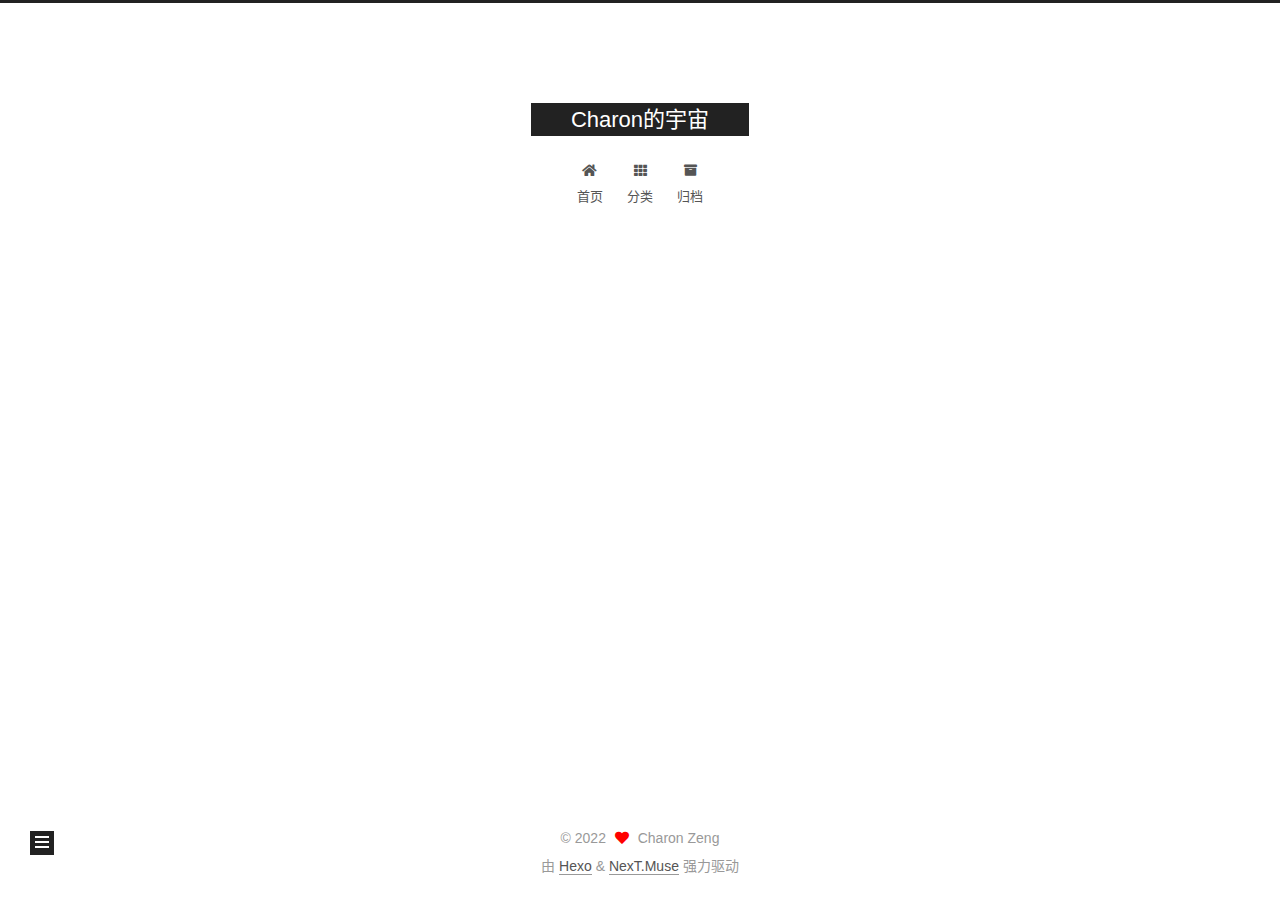
==== commit e06d4cca: "Site updated: 2022-10-13 22:21:42" ====
--- a/about/index.html
+++ b/about/index.html
@@ -116,6 +116,11 @@
         <li class="menu-item menu-item-home">
 
     <a href="/" rel="section"><i class="fa fa-home fa-fw"></i>首页</a>
+
+  </li>
+        <li class="menu-item menu-item-categories">
+
+    <a href="/categories/" rel="section"><i class="fa fa-th fa-fw"></i>分类</a>
 
   </li>
         <li class="menu-item menu-item-archives">
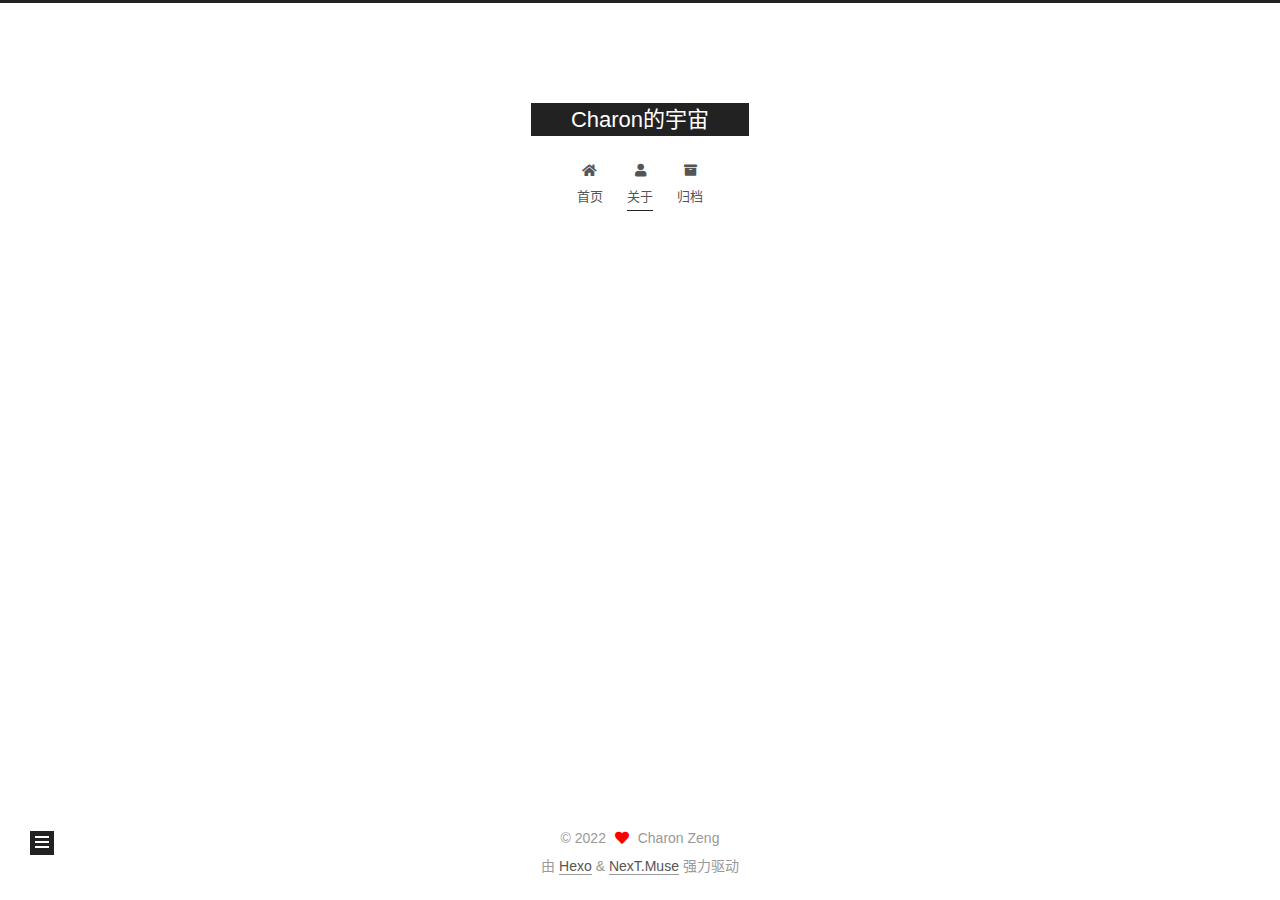
==== commit 3cc78b8b: "Site updated: 2022-10-13 22:23:44" ====
--- a/about/index.html
+++ b/about/index.html
@@ -118,9 +118,9 @@
     <a href="/" rel="section"><i class="fa fa-home fa-fw"></i>首页</a>
 
   </li>
-        <li class="menu-item menu-item-categories">
-
-    <a href="/categories/" rel="section"><i class="fa fa-th fa-fw"></i>分类</a>
+        <li class="menu-item menu-item-about">
+
+    <a href="/about/" rel="section"><i class="fa fa-user fa-fw"></i>关于</a>
 
   </li>
         <li class="menu-item menu-item-archives">
